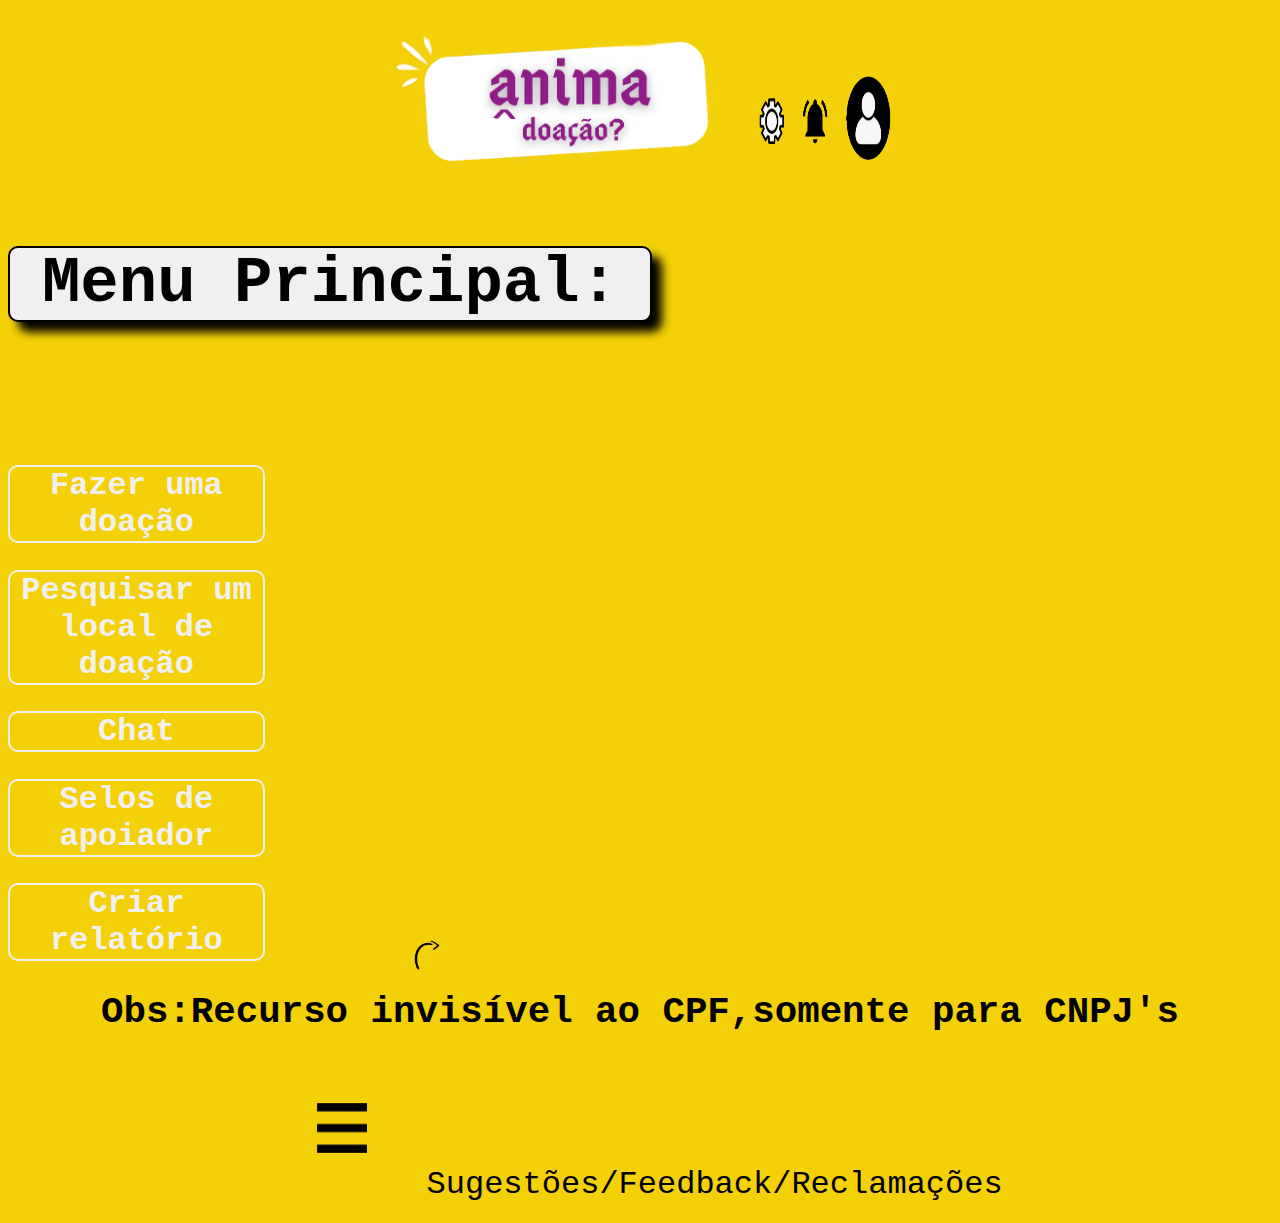
==== src/paginas/menu-principal.html @ 866088fe "first commit" ====
<!DOCTYPE html>
<html lang="pt-br">
<head>
    <meta charset="UTF-8">
    <meta http-equiv="X-UA-Compatible" content="IE=edge">
    <meta name="viewport" content="width=device-width, initial-scale=1.0">
    <link href="https://cdn.jsdelivr.net/npm/bootstrap@5.2.2/dist/css/bootstrap.min.css" rel="stylesheet"
    integrity="sha384-Zenh87qX5JnK2Jl0vWa8Ck2rdkQ2Bzep5IDxbcnCeuOxjzrPF/et3URy9Bv1WTRi" crossorigin="anonymous">
    <link rel="stylesheet" href="../css/menu.css">
    
    <title>Pagina Inicial</title>
</head>
<body>
    
    <!-- <header> -->
        <div class="d-flex justify-content-center"><img src="../../src/imagens/logo.png">
        <img class="menu" src="../imagens/Conf.png" alt="">
        <!-- <img class="menuu" src="../imagens/menu.png" alt=""> -->
    </div>
        
        <div class="d-flex justify-content-center">
    <h1>Menu Principal:</h1></div><BR></BR>
        <!-- </header> -->
    <main>
        <div class="d-flex justify-content-center">
<h2>Fazer uma doação</h2></div>
<div class="d-flex justify-content-center">
<h2>Pesquisar um local de doação</h2></div>
<div class="d-flex justify-content-center">
<h2>Chat</h2></div>
<div class="d-flex justify-content-center">
<h2>Selos de apoiador</h2></div>
<div class="d-flex justify-content-center">
<h2>Criar relatório</h2></div>
<div class="d-flex justify-content-center">
</div>


    </div>
    </main>
    
    <footer>

      <div>  <img id="seta" src="../imagens/seta-para-cima.png">
        <h3 class="seta">Obs:Recurso invisível ao CPF,somente para CNPJ's</h3></div>

        <div class="align-self-center"><img class="menuu" src="../imagens/menu.png" alt=""> Sugestões/Feedback/Reclamações
        </div>
    </footer>

</body>
</html>
---- src/css/menu.css ----
body {
    font-family: 'VT323', monospace;
    font-size: 2em;
    text-align: center;
    background: rgb(243, 208, 7);
}

img{
    width: 350px;
}

.menu{
    height: 150px;
    width: 150px;
}

.menuu{
    position: relative;
    margin-top: 50px;
    height: 50px;
    width: 50px;
}

form {
    position: relative;
    margin: 30px 0 0 0 !important;
}

h1{
    text-align: center;

    width: 10em;
    background: #f0f0f0;
    color: #000;
    border-radius: 10px;
    border: 2px solid #000;
    box-shadow: 10px 10px 10px 0 #000000;
}


a {
    text-decoration: none;
}



h2{
    font-size: 1em;

    width: 20%;
    border-radius: 10px;
    border: 2px solid #f0f0f0;
    background: rgb(243, 208, 7);
    transition: 1s all;
    color: #f0f0f0;
}

h2:hover{
    background: #8f1d87;
    transform: scale(1.2);
    color: #000;
    cursor: pointer;
}

#seta{
    float: left;
    width: 3%;
    position: relative;
    margin: -55px;
    left: 36%;

}

.seta{
    margin: 30px;
}

.menuu{
    
    margin: 40px ;
}

 h3{
    
    margin: 0px 0 0 0px ;
}

.btn-sm {
    width: 15px;
}

.rodape{
    float: left;
    width: 3%;
    position: relative;
    margin: -60px;
    left: 36%;
}
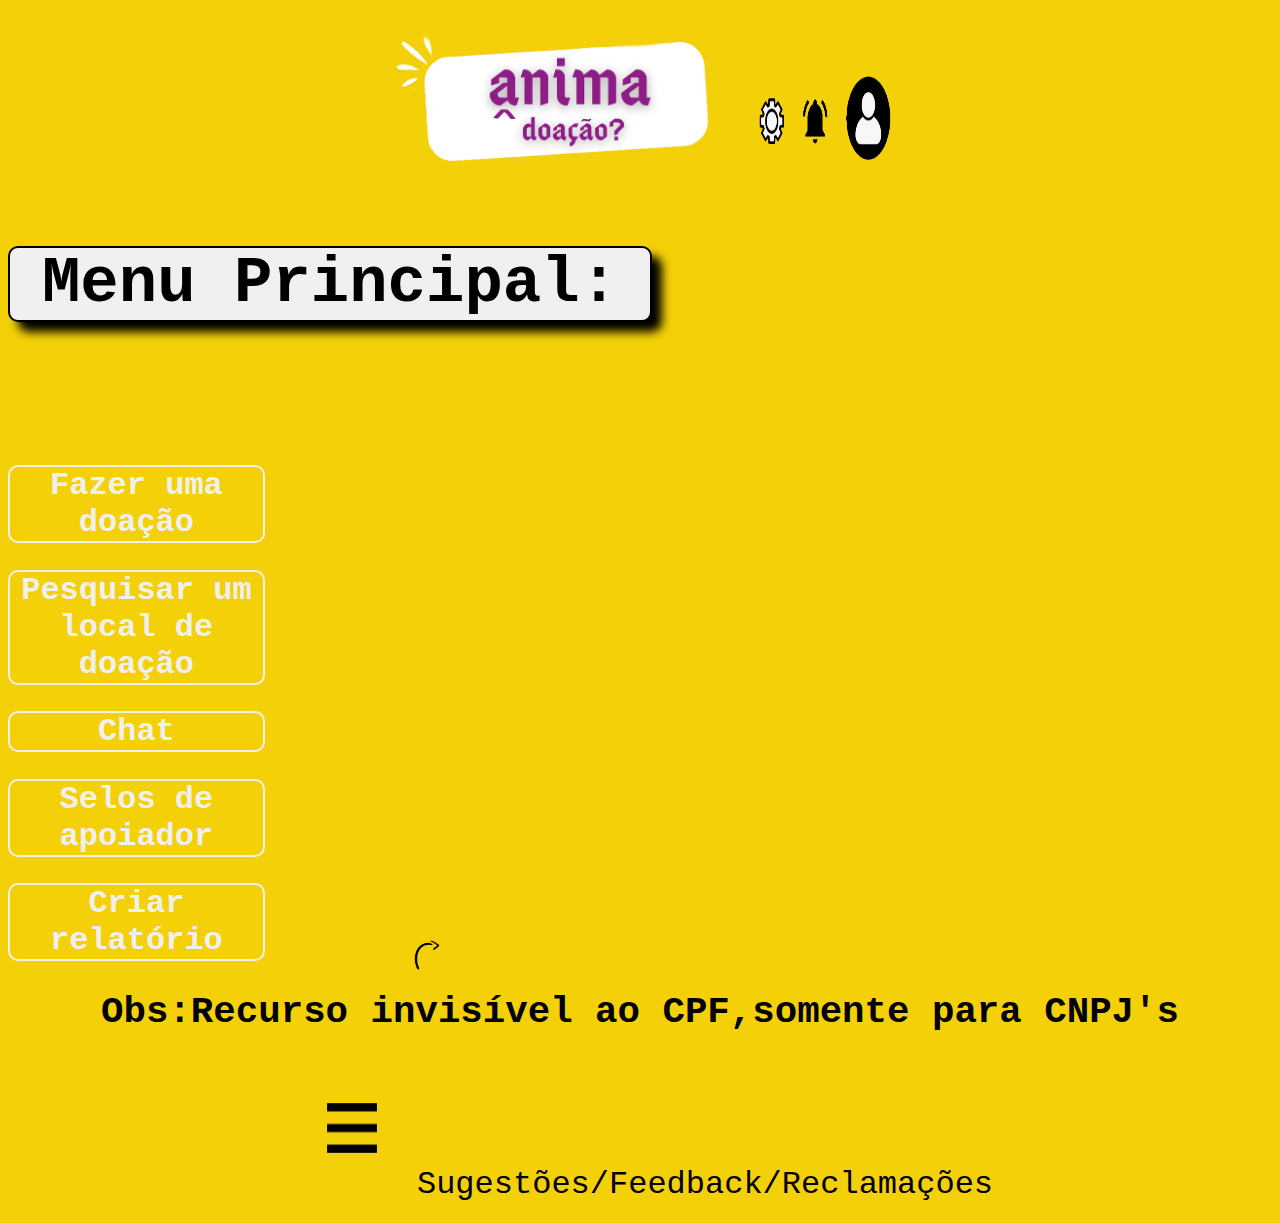
==== commit 46cd911b: "commit Atualizado a Responsividade" ====
--- a/src/paginas/menu-principal.html
+++ b/src/paginas/menu-principal.html
@@ -44,7 +44,7 @@
       <div>  <img id="seta" src="../imagens/seta-para-cima.png">
         <h3 class="seta">Obs:Recurso invisível ao CPF,somente para CNPJ's</h3></div>
 
-        <div class="align-self-center"><img class="menuu" src="../imagens/menu.png" alt=""> Sugestões/Feedback/Reclamações
+        <div class="align-self-center"><a href="../../index.html"><img class="menuu" src="../imagens/menu.png" alt=""></a>Sugestões/Feedback/Reclamações
         </div>
     </footer>
 
--- a/src/css/menu.css
+++ b/src/css/menu.css
@@ -1,3 +1,8 @@
+@font-face {
+    font-family: 'icones';
+    src: url(../font/icones.ttf);
+}
+
 body {
     font-family: 'VT323', monospace;
     font-size: 2em;
@@ -95,4 +100,136 @@
     position: relative;
     margin: -60px;
     left: 36%;
-}+}
+
+
+
+
+.menuzin {
+    float: left;
+    width: 3%;
+    position: relative;
+    margin: 7px;
+    left: 34.5%;
+    
+}
+
+
+@media only screen and (max-width: 916px) {
+
+    @font-face {
+        font-family: 'icones';
+        src: url(../font/icones.ttf);
+    }
+
+    body {
+        font-family: 'VT323', monospace;
+        font-size: 1em;
+        text-align: center;
+        background: rgb(243, 208, 7);
+    }
+    
+    img{
+        width: 175px;
+    }
+    
+    .menu{
+        height: 75px;
+        width: 75px;
+    }
+    
+    .menuu{
+        position: relative;
+        margin-top: 25px;
+        height: 15px;
+        width: 25px;
+    }
+    
+    form {
+        position: relative;
+        margin: 25px 0 0 0 !important;
+    }
+    
+    h1{
+        text-align: center;
+    
+        width: 10em;
+        background: #f0f0f0;
+        color: #000;
+        border-radius: 10px;
+        border: 2px solid #000;
+        box-shadow: 10px 10px 10px 0 #000000;
+    }
+    
+    
+    a {
+        text-decoration: none;
+    }
+    
+    
+    
+    h2{
+        font-size: 1em;
+    
+        width: 40%;
+        border-radius: 10px;
+        border: 2px solid #f0f0f0;
+        background: rgb(243, 208, 7);
+        transition: 1s all;
+        color: #f0f0f0;
+    }
+    
+    h2:hover{
+        background: #8f1d87;
+        transform: scale(1.2);
+        color: #000;
+        cursor: pointer;
+    }
+    
+    #seta{
+        float: left;
+        width: 5%;
+        position: relative;
+        margin: -35px;
+        left: 25%;
+    
+    }
+    
+    .seta{
+        margin: 20px;
+
+    }
+    
+    .menuu{
+        
+        margin: 10px ;
+    }
+    
+     h3{
+        
+        margin: 0px 0 0 0px ;
+    }
+    
+    .btn-sm {
+        width: 10px;
+    }
+    
+    .rodape{
+        float: left;
+        width: 3%;
+        position: relative;
+        margin: -60px;
+        left: 36%;
+    }
+
+    .menuzin {
+        float: left;
+        width: 3%;
+        position: relative;
+        margin: 3px;
+        left: 2.5%;
+        
+    }
+  }
+
+  
